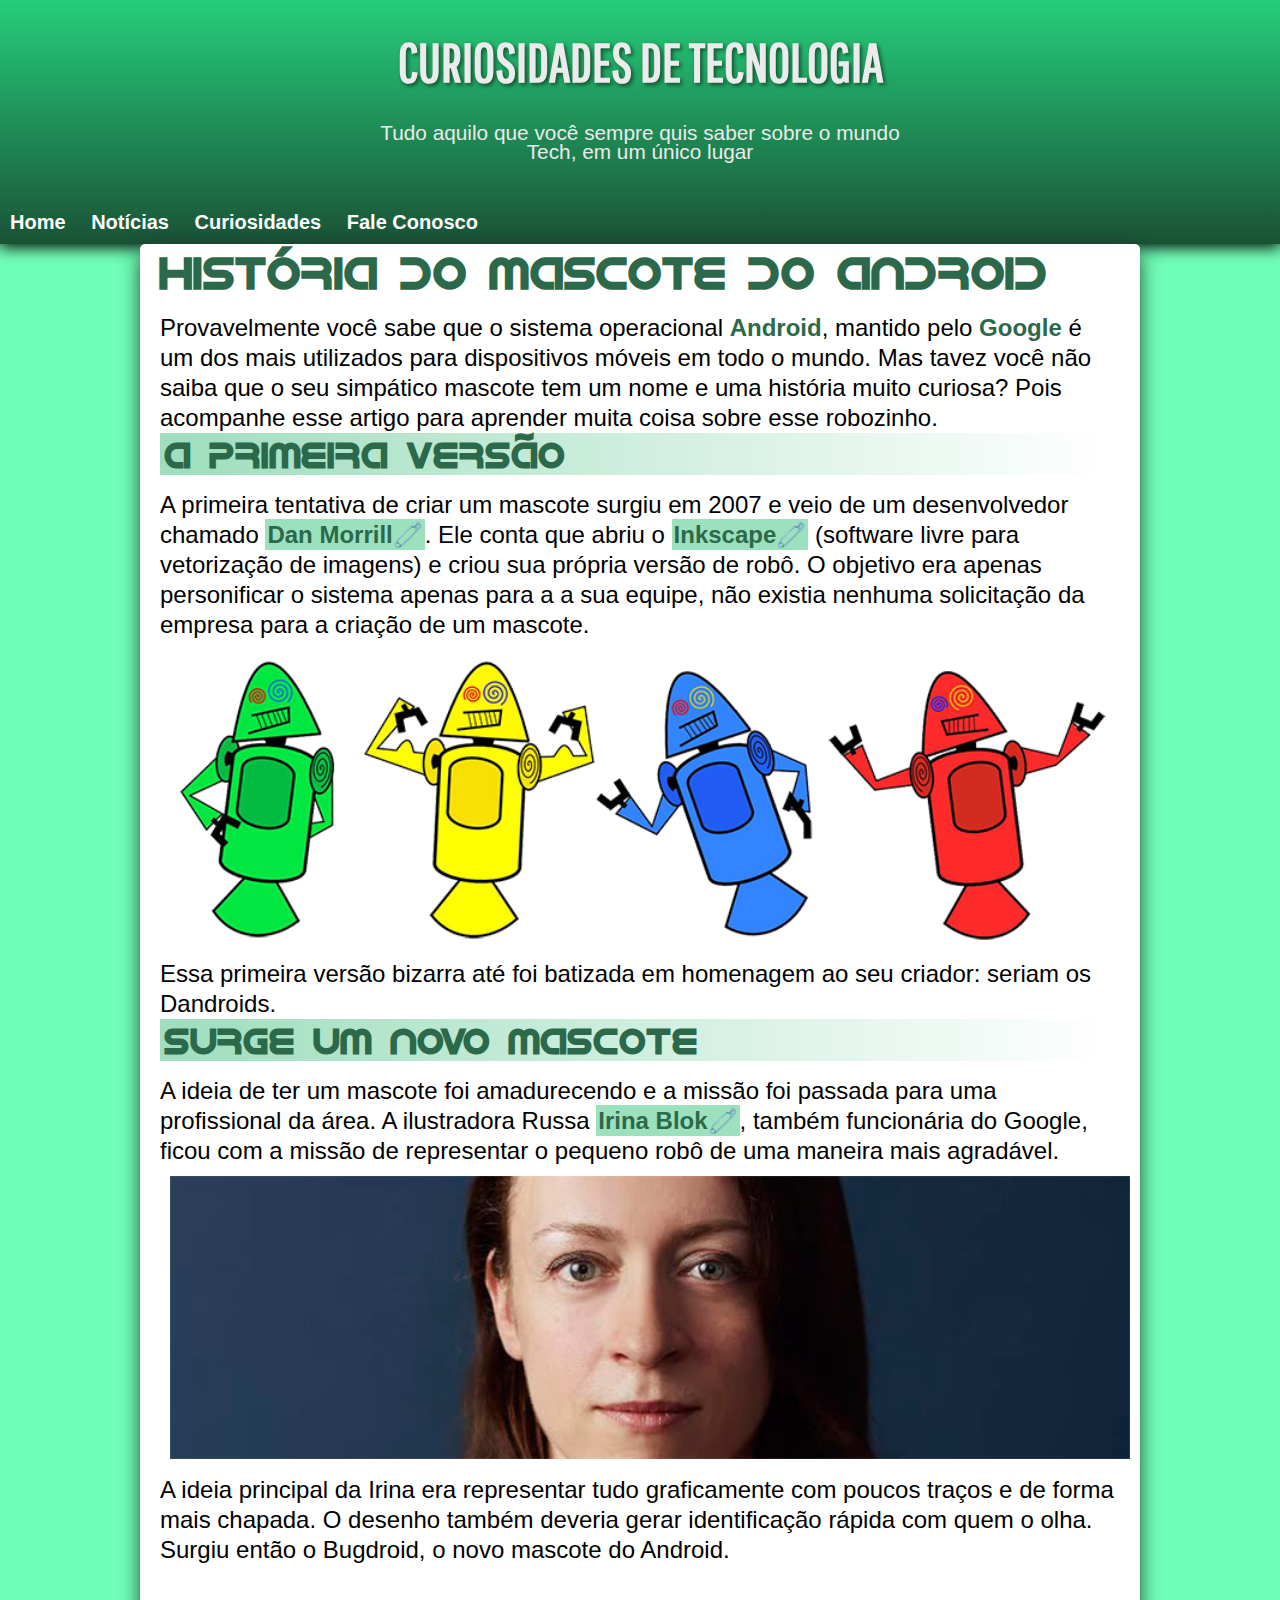
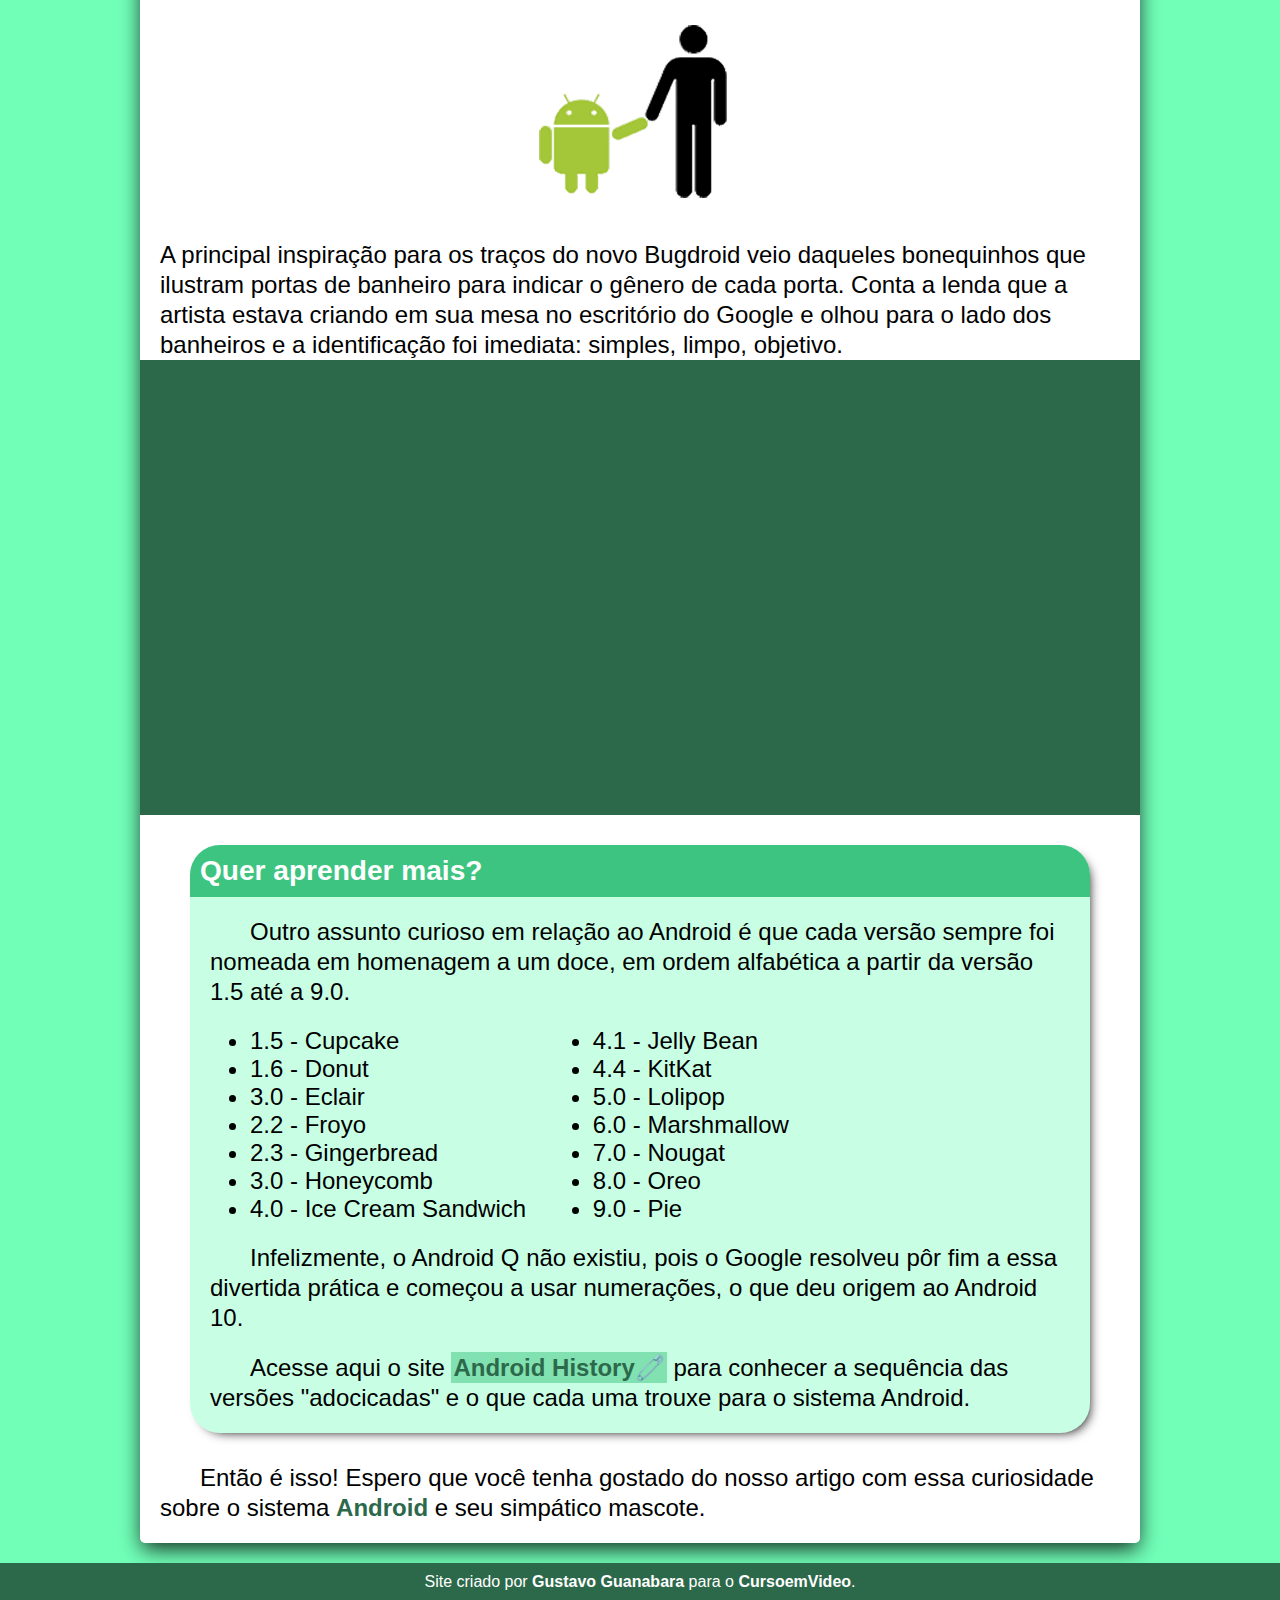
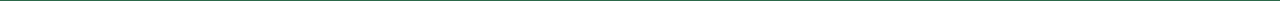
==== desafios html-css/desafio-android/html/index.html @ 1519705d "Initial commit" ====
<!DOCTYPE html>
<html lang="pt-br">
<head>
    <meta charset="UTF-8">
    <meta http-equiv="X-UA-Compatible" content="IE=edge">
    <meta name="viewport" content="width=device-width, initial-scale=1.0">
    <title>Curiosidade sobre tecnologia</title>
    <link rel="stylesheet" href="../css/style.css">
    <link rel="icon" type="image/x-icon" href="../img/favicon.ico">
</head>
<body>
    <header>
        <h1>Curiosidades de Tecnologia</h1>
        <h2>Tudo aquilo que você sempre quis saber sobre o mundo <br> Tech, em um único lugar</h2>
        <nav>
            <ul id="navbar">
                <li>
                    <a href="#">
                        Home
                    </a>
                </li>
                <li>
                    <a href="#">
                        Notícias
                    </a>
                </li>
                <li>
                    <a href="#">
                        Curiosidades
                    </a>
                </li>
                <li>
                    <a href="#">
                        Fale Conosco
                    </a>
                </li>
            </ul>
        </nav>
    </header>
    <main >
        <section class="title">
            <h1 style="font-size: 1.9em;">História do Mascote do Android</h1>
            <p>
                Provavelmente você sabe que o sistema operacional <span class="palavra">Android</span>, mantido pelo <span class="palavra">Google</span> é um dos mais utilizados para dispositivos móveis em todo o mundo. Mas tavez você não saiba que o seu simpático mascote tem um nome e uma história muito curiosa? Pois acompanhe esse artigo para aprender muita coisa sobre esse robozinho.
            </p>
        </section>
        <span class="link">
            <section class="title">
        </span>
            <h2 class="subt">A primeira versão</h2>
            <p>
                A primeira tentativa de criar um mascote surgiu em 2007 e veio de um desenvolvedor chamado <span class="linke">Dan Morrill</span>. Ele conta que abriu o <span class="linke">Inkscape</span> (software livre para vetorização de imagens) e criou sua própria versão de robô. O objetivo era apenas personificar o sistema apenas para a a sua equipe, não existia nenhuma solicitação da empresa para a criação de um mascote.
            </p>

            <picture id="dan">
                <source media="(max-width:970px )" srcset="../img/dan-droids-pq.png" type="image/png">
                <img src="../img/dan-droids.png" alt="">
            </picture>
            <!-- Deixar a img responsiva -->
            <p>
                Essa primeira versão bizarra até foi batizada em homenagem ao seu criador: seriam os Dandroids.
            </p>
        </section>

        <section class="title">
            <h2 class="subt">Surge um novo mascote</h2>
            <p>
                A ideia de ter um mascote foi amadurecendo e a missão foi passada para uma profissional da área. A ilustradora Russa <span class="linke">Irina Blok</span>, também funcionária do Google, ficou com a missão de representar o pequeno robô de uma maneira mais agradável.
            </p>
            <!-- deixar a img responsiva -->
            <picture>
                <source media="(max-width:970px )" srcset="../img/irina-blok-pq.jpg" type="image/jpg" >
                <img src="../img/irina-blok.jpg" alt="" id="irina">
            </picture>
            <p>
                A ideia principal da Irina era representar tudo graficamente com poucos traços e de forma mais chapada. O desenho também deveria gerar identificação rápida com quem o olha. Surgiu então o Bugdroid, o novo mascote do Android.
            </p>

            <img src="../img/bugdroid.png" alt="" id="android">
            <p>
                A principal inspiração para os traços do novo Bugdroid veio daqueles bonequinhos que ilustram portas de banheiro para indicar o gênero de cada porta. Conta a lenda que a artista estava criando em sua mesa no escritório do Google e olhou para o lado dos banheiros e a identificação foi imediata: simples, limpo, objetivo.
            </p>
        </section>
        <section id="android-video">
            <iframe width="860" height="415" src="https://www.youtube.com/embed/l2UDgpLz20M" title="YouTube video player" frameborder="0" allow="accelerometer; autoplay; clipboard-write; encrypted-media; gyroscope; picture-in-picture; web-share" allowfullscreen></iframe>
        </section>
        <aside id="lista">
            <h3>Quer aprender mais? </h3>
            <p style="padding-top: 30px;">
                Outro assunto curioso em relação ao Android é que cada versão sempre foi nomeada em homenagem a um doce, em ordem alfabética a partir da versão 1.5 até a 9.0.
            </p>

            <ul>
                <li>    1.5 - Cupcake
                <li>    1.6 - Donut
                <li>    3.0 - Eclair
                <li>    2.2 - Froyo
                <li>    2.3 - Gingerbread
                <li>    3.0 - Honeycomb
                <li>    4.0 - Ice Cream Sandwich
            </ul>

            <ul>
                <li>    4.1 - Jelly Bean
                <li>    4.4 - KitKat
                <li>    5.0 - Lolipop
                <li>    6.0 - Marshmallow
                <li>    7.0 - Nougat
                <li>    8.0 - Oreo
                <li>    9.0 - Pie
            </ul>

            <p>
                Infelizmente, o Android Q não existiu, pois o Google resolveu pôr fim a essa divertida prática e começou a usar numerações, o que deu origem ao Android 10.
            </p>
            <p>
                Acesse aqui o site <span class="linke">Android History</span> para conhecer a sequência das versões "adocicadas" e o que cada uma trouxe para o sistema Android.
            </p>
        </aside>
        <section class="n1">
            <p>Então é isso! Espero que você tenha gostado do nosso artigo com essa curiosidade sobre o sistema <span class="palavra">Android</span> e seu simpático mascote.
            </p>
        </section>
    </main>
    <footer>
        Site criado por <strong>Gustavo Guanabara</strong> para o <strong>CursoemVideo</strong>.
    </footer>
</body>
</htmli
---- desafios html-css/desafio-android/css/style.css ----
@import url('https://fonts.googleapis.com/css2?family=Pathway+Gothic+One&display=swap');
@font-face {
    font-family:'idroid';
    src: url(../fonts/idroid.otf) format(opentype);
}

/* Comeco header */
*{
    margin: 0;
    padding: 0;
    box-sizing: border-box;
    font-family: Arial, Helvetica, sans-serif;
}
body{
    background-color:  rgba(6, 255, 130, 0.568);
}
header{
    background-image: linear-gradient(180deg, rgb(37, 206, 122),rgb(26, 82, 54)
    );
    padding-bottom: 10px;
    box-shadow: 0px 2px 15px 1px;
}

header > h1{
    text-align: center;
    text-transform:uppercase ;
    font-family:'Pathway Gothic One', sans-serif;
    font-size: 3.4em;
    padding: 30px;
    color: rgb(235, 235, 235);
    text-shadow: 2px 2px 4px #0000008e;
}

header > h2{
    text-align: center;
    font-size: 1.3em;
    font-weight: 100;
    line-height: 19px;
    padding: 0px 10px 50px 10px;
    color: #ebebeb;
}
#navbar li{
    display: inline;
    margin: 10px;
    font-size: 1.25em;
}
#navbar a{
    text-decoration: none;
    color: white;
    font-weight: bolder;
}
#navbar a:hover{
    background-color: #1fb168 ;
    color: rgb(26, 82, 54);
    padding: 10px;
    border-radius: 5px;
    transition: 0.4s;
}
/* fim header */

/* Começo main  */
main{
    text-align: left;
    width: 1000px;
    margin: 0px auto 20px auto;
    font-size: 1.5em;
    background-color: white;
    border-radius: 5px;
    padding: 0px 20px 20px 20px ;
    box-shadow: 0px 8px 21px -2px #000000d4;
    

}
p{
    line-height:30px;
    
}
.title :where( h1 ,h2){
    font-family: 'idroid';
    color: rgb(44, 105, 74);
    margin: 0px 15px 15px 0px;
}
.subt{
    padding-left: 5px;
    background-image: linear-gradient(90deg,  #1fb1686e, #fff);
}
#irina{
    width: 980px;
    padding: 10px;
    text-align: center;
}
#dan{
    display: flex;
    justify-content: center;
}
#dan > img{
    display: flex;
    justify-content: center;
    width: 960px;
}
#lista{
    margin: 30px;
    padding: 10px;
    background-color: #06ff8338;
    border-radius: 30px;
    box-shadow: 5px 5px 12px -6px #000000;

}
#lista h3{
    border-radius: 30px 30px 0px 0px; 
    padding:10px ;
    background-color: #3ec481;
    margin: -10px;
    color: #fff;
}
#lista p{
    text-indent: 40px;
    padding: 10px;
    line-height:30px;
}
#lista ul{
    display: inline-block;
    margin-left: 40px;
    padding: 10px;
}
#android{
    display: block;
    margin: 50px auto 30px auto;
}
#android-video{
    display: flex;
    justify-content: center;
    background-color:#2c694a ;
    padding: 20px;
    margin: 0px -20px 0px -20px;
}
.n1{
    text-indent: 40px;
}
footer{
    text-align: center;
    background-color:#2c694a ;
    color: #fff;
    padding: 10px;
}
.palavra{
    font-weight: bolder;
    color: #2c694a;
}
.linke{
    font-weight: bolder;
    color: #2c694a;
    background-color: #3ec48183;
    padding: 2px;
}
.linke::after{
    content: '🧷';
}
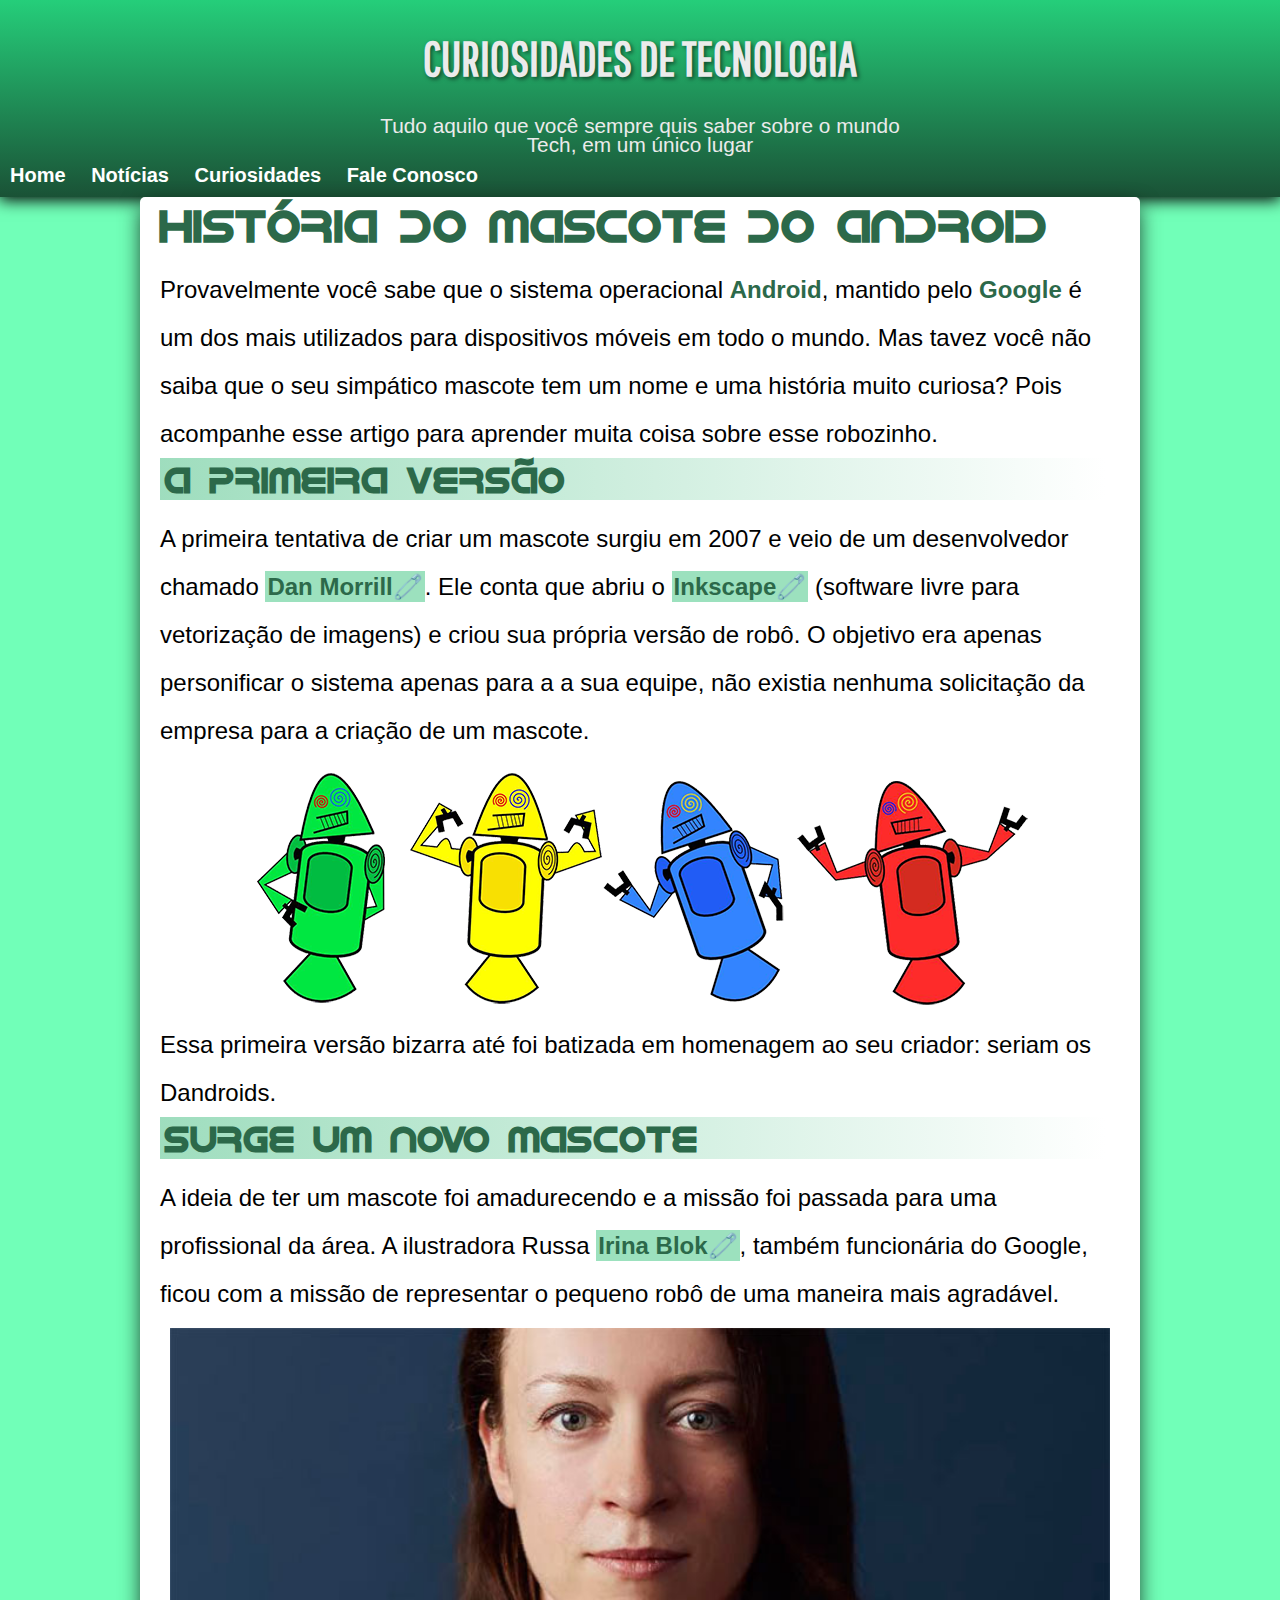
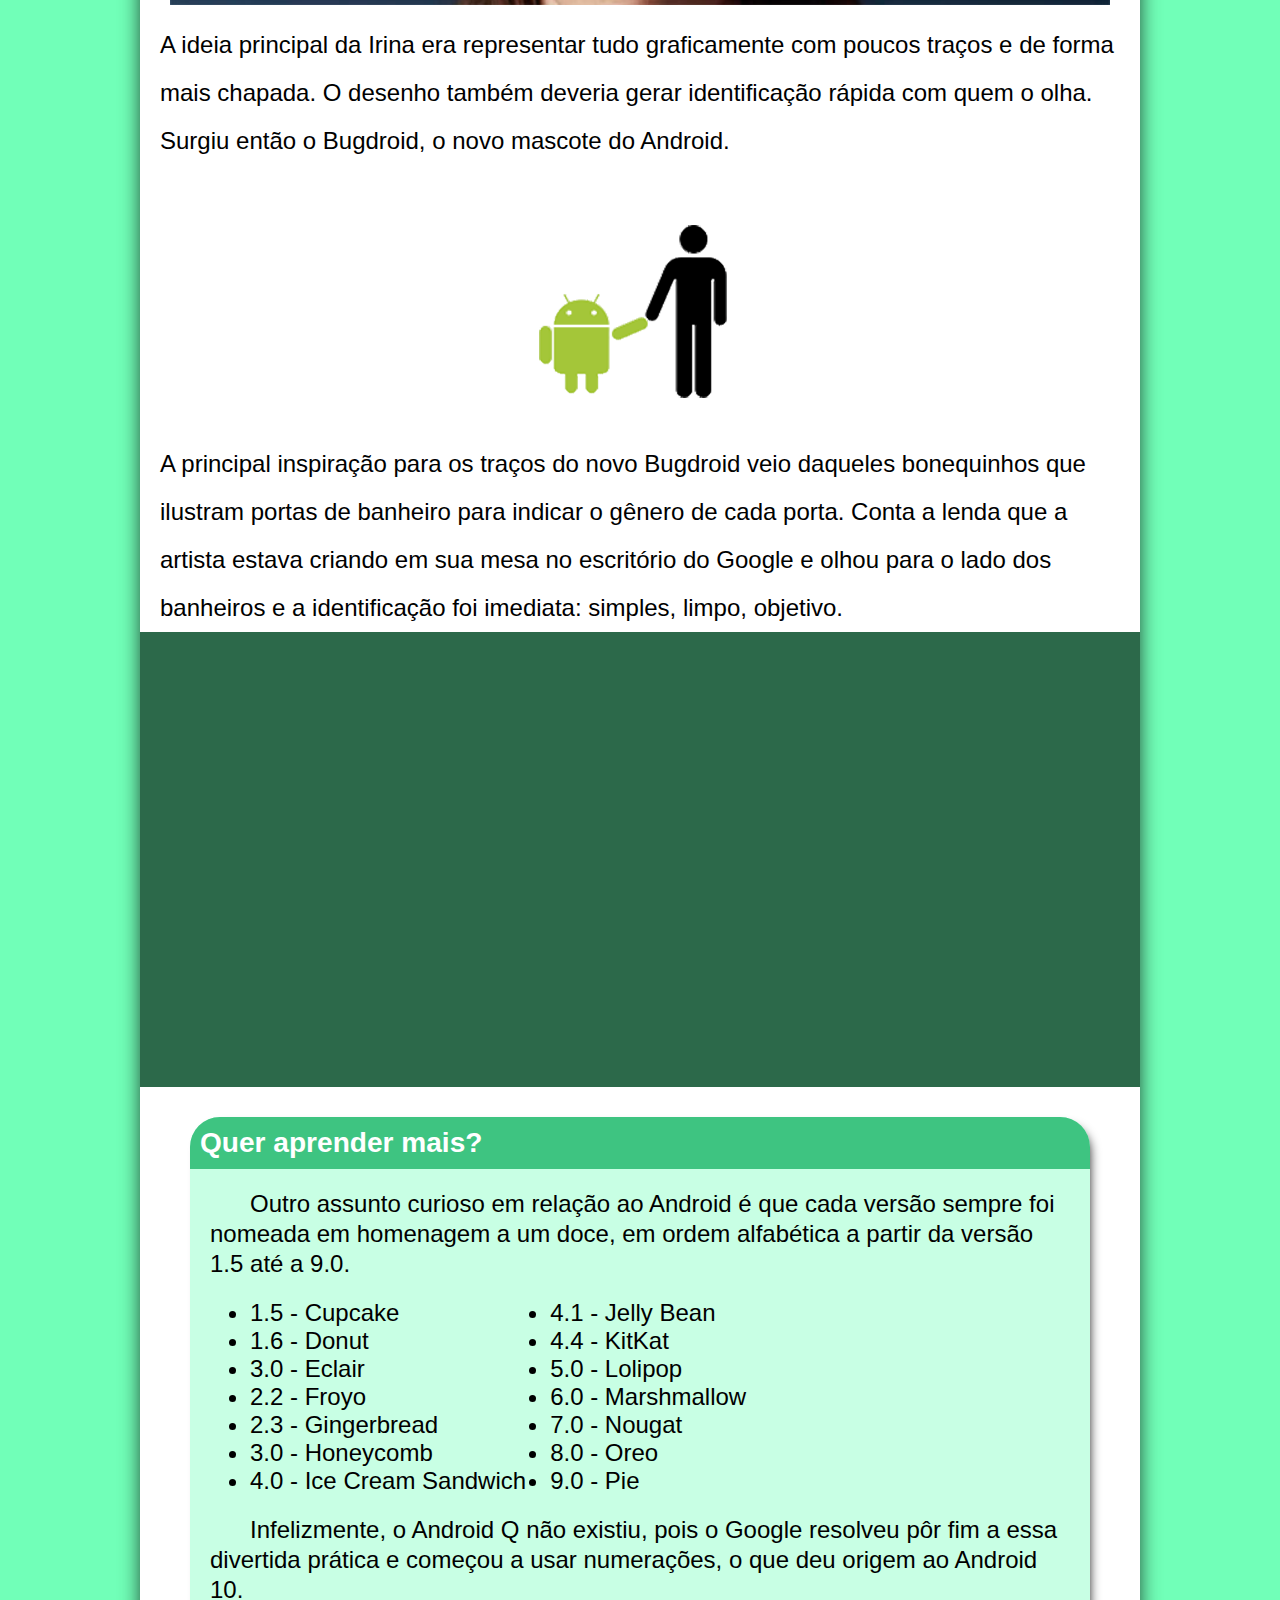
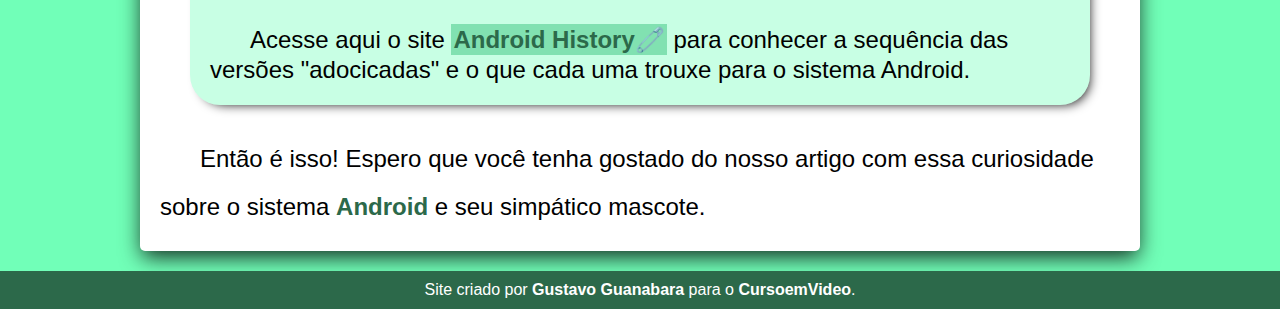
==== commit 1d0eb701: "finalizacao" ====
--- a/desafios html-css/desafio-android/html/index.html
+++ b/desafios html-css/desafio-android/html/index.html
@@ -53,7 +53,7 @@
             </p>
 
             <picture id="dan">
-                <source media="(max-width:970px )" srcset="../img/dan-droids-pq.png" type="image/png">
+                <source media="(max-width:600px )" srcset="../img/dan-droids-pq.png" type="image/png">
                 <img src="../img/dan-droids.png" alt="">
             </picture>
             <!-- Deixar a img responsiva -->
@@ -69,7 +69,7 @@
             </p>
             <!-- deixar a img responsiva -->
             <picture>
-                <source media="(max-width:970px )" srcset="../img/irina-blok-pq.jpg" type="image/jpg" >
+                <source media="(max-width:600px )" srcset="../img/irina-blok-pq.jpg" type="image/jpg" >
                 <img src="../img/irina-blok.jpg" alt="" id="irina">
             </picture>
             <p>
@@ -98,9 +98,6 @@
                 <li>    2.3 - Gingerbread
                 <li>    3.0 - Honeycomb
                 <li>    4.0 - Ice Cream Sandwich
-            </ul>
-
-            <ul>
                 <li>    4.1 - Jelly Bean
                 <li>    4.4 - KitKat
                 <li>    5.0 - Lolipop
--- a/desafios html-css/desafio-android/css/style.css
+++ b/desafios html-css/desafio-android/css/style.css
@@ -13,6 +13,7 @@
 }
 body{
     background-color:  rgba(6, 255, 130, 0.568);
+    
 }
 header{
     background-image: linear-gradient(180deg, rgb(37, 206, 122),rgb(26, 82, 54)
@@ -25,7 +26,7 @@
     text-align: center;
     text-transform:uppercase ;
     font-family:'Pathway Gothic One', sans-serif;
-    font-size: 3.4em;
+    font-size: 3.0em;
     padding: 30px;
     color: rgb(235, 235, 235);
     text-shadow: 2px 2px 4px #0000008e;
@@ -36,7 +37,7 @@
     font-size: 1.3em;
     font-weight: 100;
     line-height: 19px;
-    padding: 0px 10px 50px 10px;
+    padding: 0px 10px 10px 10px;
     color: #ebebeb;
 }
 #navbar li{
@@ -61,7 +62,8 @@
 /* Começo main  */
 main{
     text-align: left;
-    width: 1000px;
+    min-width: 300px;
+    max-width: 1000px;
     margin: 0px auto 20px auto;
     font-size: 1.5em;
     background-color: white;
@@ -72,8 +74,7 @@
 
 }
 p{
-    line-height:30px;
-    
+    line-height: 2em;
 }
 .title :where( h1 ,h2){
     font-family: 'idroid';
@@ -85,7 +86,9 @@
     background-image: linear-gradient(90deg,  #1fb1686e, #fff);
 }
 #irina{
-    width: 980px;
+    width: 100%;
+    min-width: 300px;
+    max-width: 980px;
     padding: 10px;
     text-align: center;
 }
@@ -96,7 +99,8 @@
 #dan > img{
     display: flex;
     justify-content: center;
-    width: 960px;
+    min-width: 300px;
+    max-width: 960px;
 }
 #lista{
     margin: 30px;
@@ -122,8 +126,12 @@
     display: inline-block;
     margin-left: 40px;
     padding: 10px;
+    columns:2;
+
 }
-#android{
+#android {
+    min-width: 300px;
+    max-width: 980px;
     display: block;
     margin: 50px auto 30px auto;
 }
